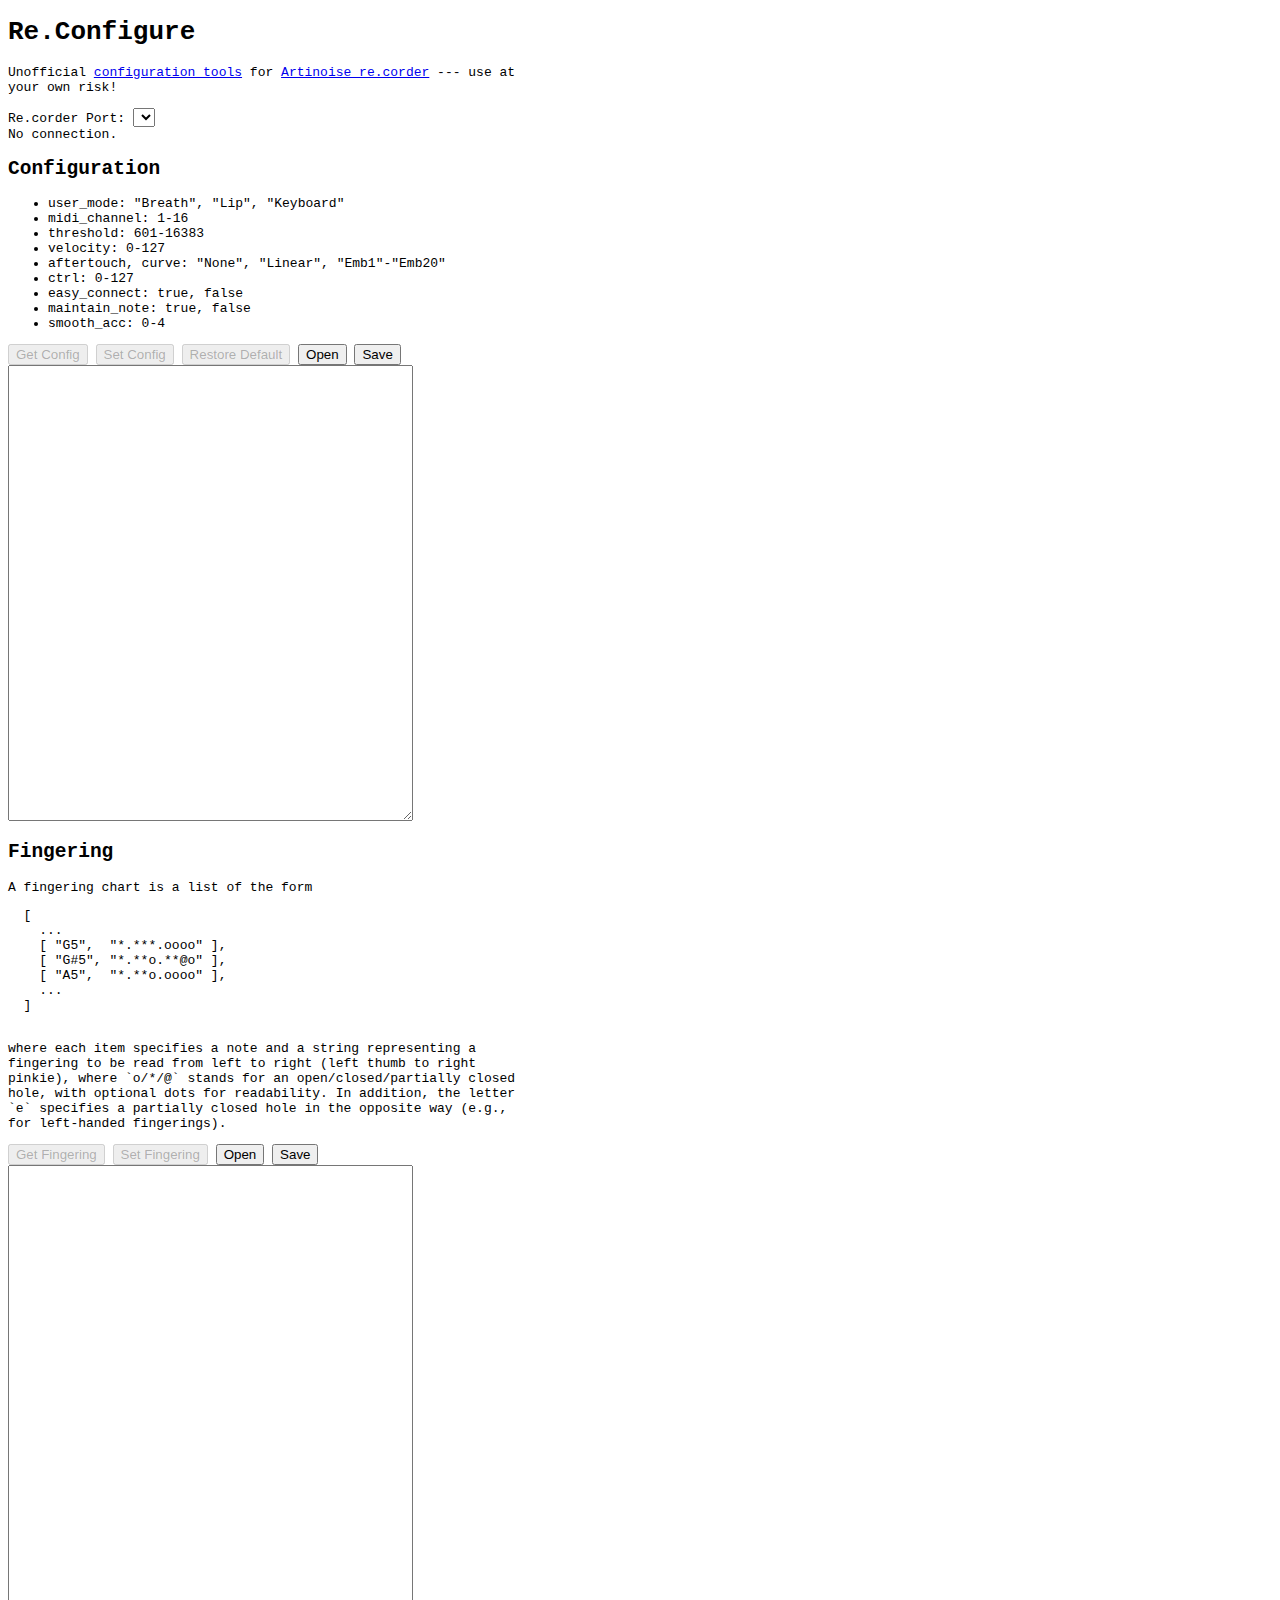
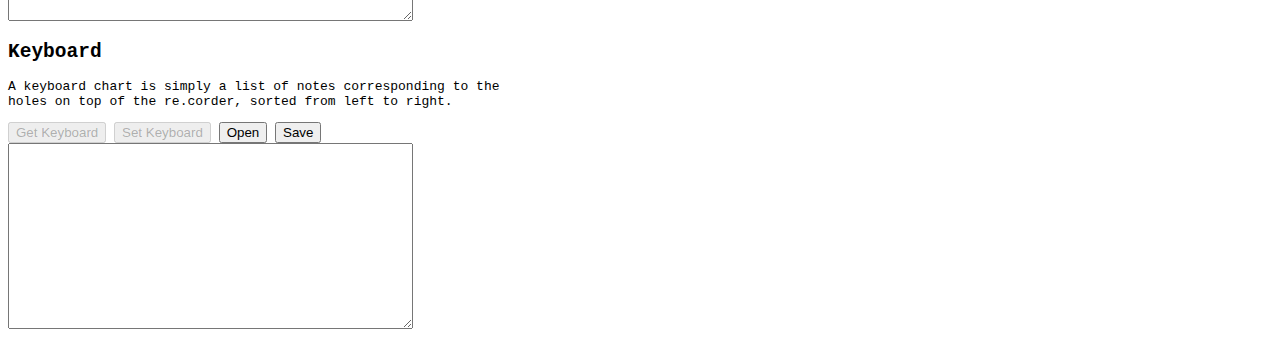
==== docs/index.html @ 521839ad "." ====
<!DOCTYPE html>
<html>

<head>
  <title>Re.Configure</title>
  <script type="module" src="./scripts/ui.js"></script>
  <style>
    html {max-width:72ex;}
    body {font-family: monospace;}
    #flash_dialog {position: fixed;}
  </style>
</head>

<body>
  <dialog id="flash_dialog"><label id="flash_label"></label></dialog>
  <h1>Re.Configure</h1>
  <p>
    Unofficial <a href="https://github.com/nettoyeurny/re_configure">
      configuration tools</a> for <a href="http://www.artinoise.com/">
      Artinoise re.corder</a> --- use at your own risk!
  </p>
  <p>
    <label>Re.corder Port:</label>
    <select id="input-port-selector"></select></label>
    <br>
    <label id="re_corder-state">No connection.</label>
    <br>
    <label id="re_corder-cc"></label>
  </p>
  <h2>Configuration</h2>
  <p>
  <ul>
    <li>user_mode: "Breath", "Lip", "Keyboard"</li>
    <li>midi_channel: 1-16</li>
    <li>threshold: 601-16383</li>
    <li>velocity: 0-127</li>
    <li>aftertouch, curve: "None", "Linear", "Emb1"-"Emb20"</li>
    <li>ctrl: 0-127</li>
    <li>easy_connect: true, false</li>
    <li>maintain_note: true, false</li>
    <li>smooth_acc: 0-4</li>
  </ul>
  </p>
  <p>
    <button class="re_corder" id="btn_get_config">Get Config</button>
    <button class="re_corder" id="btn_set_config">Set Config</button>
    <button class="re_corder" id="btn_restore_default">Restore Default</button>
    <button class="file_access" id="btn_open_config">Open</button>
    <button class="file_access" id="btn_save_config">Save</button>
    <br>
    <textarea id="re_corder-config" rows="30" cols="48"></textarea>
  </p>
  <h2>Fingering</h2>
  <p>
    A fingering chart is a list of the form
  <pre>
  [
    ...
    [ "G5",  "*.***.oooo" ],
    [ "G#5", "*.**o.**@o" ],
    [ "A5",  "*.**o.oooo" ],
    ...
  ]
    </pre>
  where each item specifies a note and a string representing a fingering to be
  read from left to right (left thumb to right pinkie), where `o/*/@` stands
  for an open/closed/partially closed hole, with optional dots for
  readability. In addition, the letter `e` specifies a partially closed hole
  in the opposite way (e.g., for left-handed fingerings).
  </p>
  <p>
    <button class="re_corder" id="btn_get_fingerings">Get Fingering</button>
    <button class="re_corder" id="btn_set_fingerings">Set Fingering</button>
    <button class="file_access" id="btn_open_fingerings">Open</button>
    <button class="file_access" id="btn_save_fingerings">Save</button>
    <br>
    <textarea id="re_corder-fingerings" rows="30" cols="48"></textarea>
  </p>
  <h2>Keyboard</h2>
  <p>
    A keyboard chart is simply a list of notes corresponding to the holes on
    top of the re.corder, sorted from left to right.
  </p>
  <p>
    <button class="re_corder" id="btn_get_keyboard_chart">Get Keyboard</button>
    <button class="re_corder" id="btn_set_keyboard_chart">Set Keyboard</button>
    <button class="file_access" id="btn_open_keyboard_chart">Open</button>
    <button class="file_access" id="btn_save_keyboard_chart">Save</button>
    <br>
    <textarea id="re_corder-keyboard_chart" rows="12" cols="48"></textarea>
  </p>
</body>

</html>
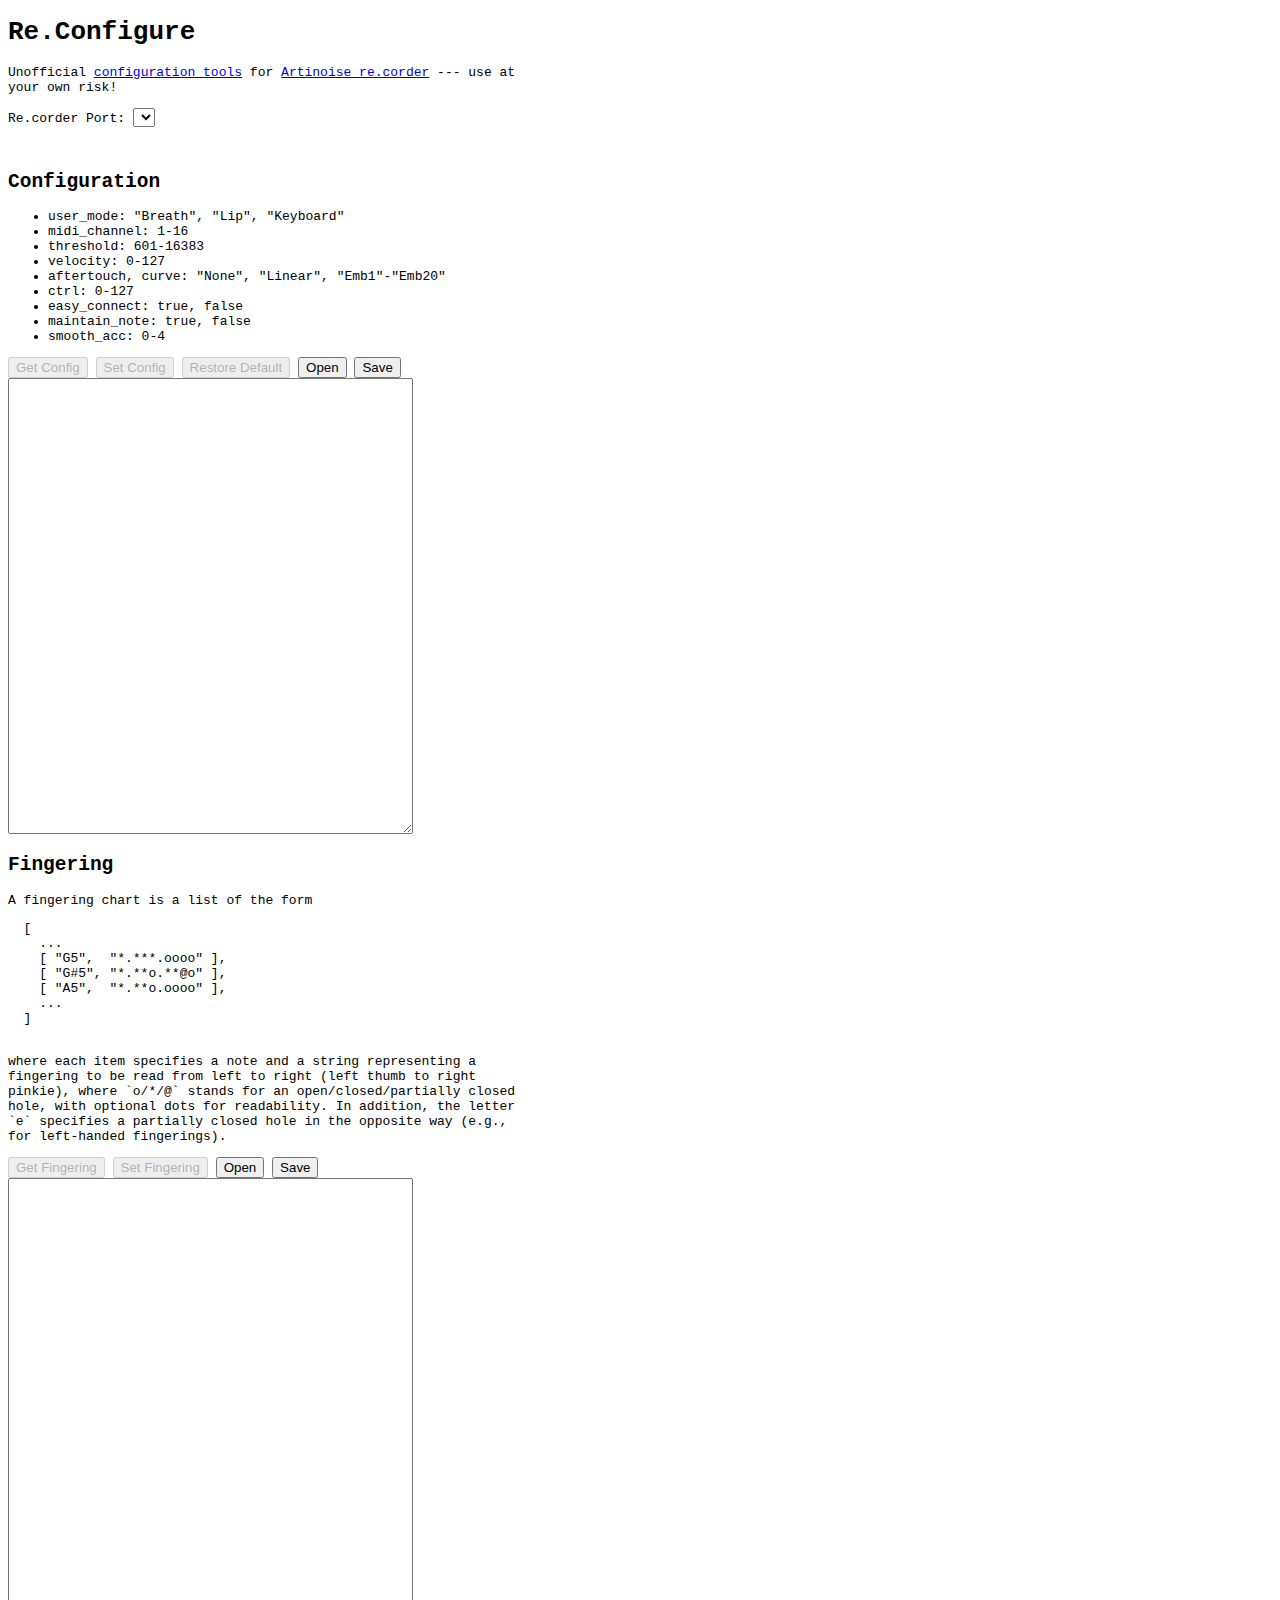
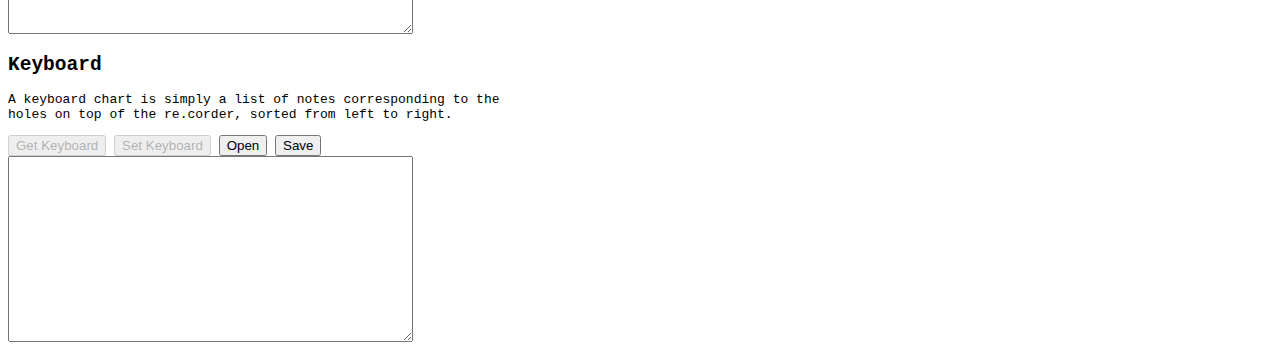
==== commit 7f25506b: "." ====
--- a/docs/index.html
+++ b/docs/index.html
@@ -4,11 +4,7 @@
 <head>
   <title>Re.Configure</title>
   <script type="module" src="./scripts/ui.js"></script>
-  <style>
-    html {max-width:72ex;}
-    body {font-family: monospace;}
-    #flash_dialog {position: fixed;}
-  </style>
+  <link rel="stylesheet" type="text/css" href="./css/re_corder.css" />
 </head>
 
 <body>
@@ -22,8 +18,9 @@
   <p>
     <label>Re.corder Port:</label>
     <select id="input-port-selector"></select></label>
-    <br>
-    <label id="re_corder-state">No connection.</label>
+  </p>
+  <p>
+    <label id="re_corder-state"></label>
     <br>
     <label id="re_corder-cc"></label>
   </p>
@@ -48,12 +45,12 @@
     <button class="file_access" id="btn_open_config">Open</button>
     <button class="file_access" id="btn_save_config">Save</button>
     <br>
-    <textarea id="re_corder-config" rows="30" cols="48"></textarea>
+    <textarea id="txt-config" rows="30" cols="48"></textarea>
   </p>
   <h2>Fingering</h2>
   <p>
     A fingering chart is a list of the form
-  <pre>
+    <pre>
   [
     ...
     [ "G5",  "*.***.oooo" ],
@@ -62,11 +59,11 @@
     ...
   ]
     </pre>
-  where each item specifies a note and a string representing a fingering to be
-  read from left to right (left thumb to right pinkie), where `o/*/@` stands
-  for an open/closed/partially closed hole, with optional dots for
-  readability. In addition, the letter `e` specifies a partially closed hole
-  in the opposite way (e.g., for left-handed fingerings).
+    where each item specifies a note and a string representing a fingering to be
+    read from left to right (left thumb to right pinkie), where `o/*/@` stands
+    for an open/closed/partially closed hole, with optional dots for
+    readability. In addition, the letter `e` specifies a partially closed hole
+    in the opposite way (e.g., for left-handed fingerings).
   </p>
   <p>
     <button class="re_corder" id="btn_get_fingerings">Get Fingering</button>
@@ -74,7 +71,7 @@
     <button class="file_access" id="btn_open_fingerings">Open</button>
     <button class="file_access" id="btn_save_fingerings">Save</button>
     <br>
-    <textarea id="re_corder-fingerings" rows="30" cols="48"></textarea>
+    <textarea id="txt-fingerings" rows="30" cols="48"></textarea>
   </p>
   <h2>Keyboard</h2>
   <p>
@@ -87,7 +84,7 @@
     <button class="file_access" id="btn_open_keyboard_chart">Open</button>
     <button class="file_access" id="btn_save_keyboard_chart">Save</button>
     <br>
-    <textarea id="re_corder-keyboard_chart" rows="12" cols="48"></textarea>
+    <textarea id="txt-keyboard_chart" rows="12" cols="48"></textarea>
   </p>
 </body>
 
--- a/docs/css/re_corder.css
+++ b/docs/css/re_corder.css
@@ -0,0 +1,9 @@
+html {
+  max-width: 72ex;
+}
+body {
+  font-family: monospace;
+}
+#flash_dialog {
+  position: fixed;
+}
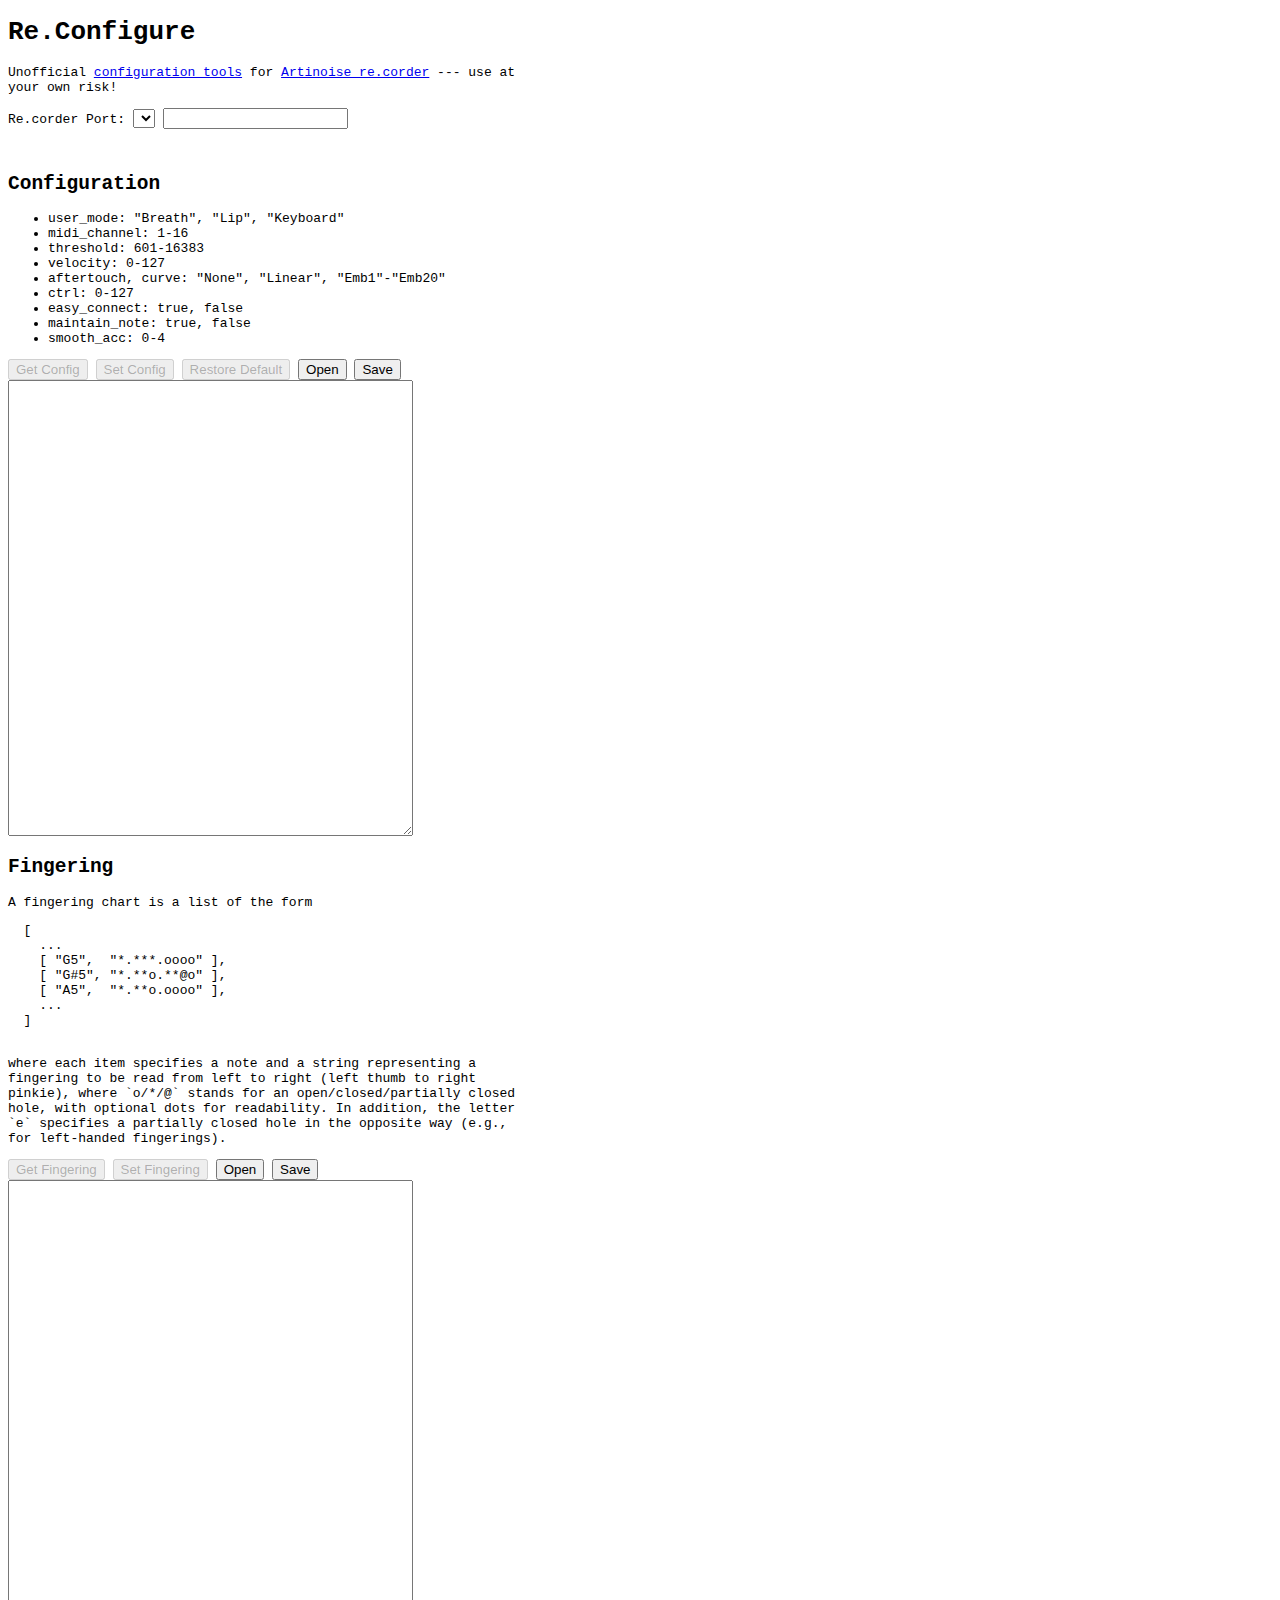
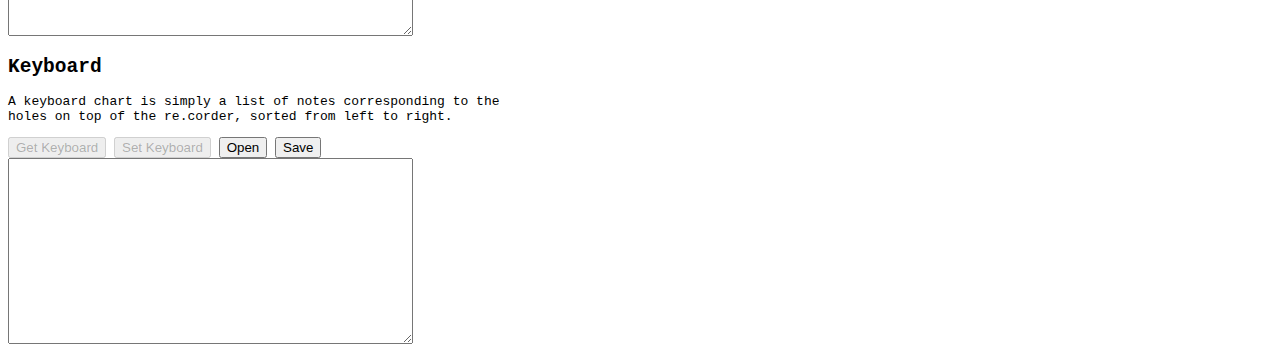
==== commit 43601e87: "." ====
--- a/docs/index.html
+++ b/docs/index.html
@@ -8,7 +8,7 @@
 </head>
 
 <body>
-  <dialog id="flash_dialog"><label id="flash_label"></label></dialog>
+  <dialog id="flash_dialog"><label id="lbl-flash"></label></dialog>
   <h1>Re.Configure</h1>
   <p>
     Unofficial <a href="https://github.com/nettoyeurny/re_configure">
@@ -17,12 +17,13 @@
   </p>
   <p>
     <label>Re.corder Port:</label>
-    <select id="input-port-selector"></select></label>
+    <select id="input_port-selector"></select></label>
+    <input type="text" id="input_port-name"></input>
   </p>
   <p>
-    <label id="re_corder-state"></label>
+    <label id="lbl-state"></label>
     <br>
-    <label id="re_corder-cc"></label>
+    <label id="lbl-cc"></label>
   </p>
   <h2>Configuration</h2>
   <p>
